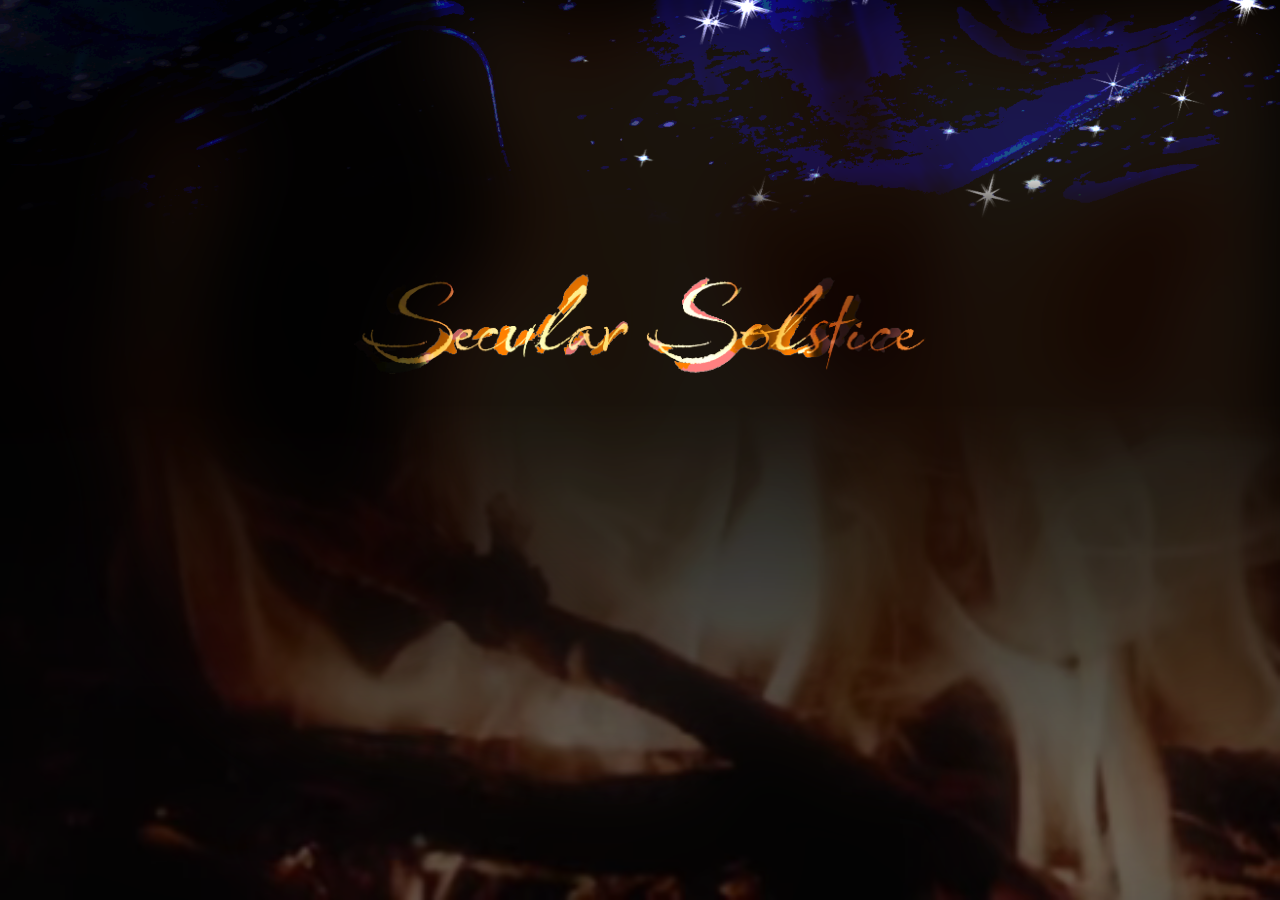
==== flames.html @ dab0f1d1 "Three A/B versions: favourite (people), flames, static - Page fits the screen with no scrolling: sky" ====
<!DOCTYPE html>
<html lang="en" data-version="flames">
<head>
<meta charset="utf-8">
<meta name="viewport" content="width=device-width, initial-scale=1">
<title>Secular Solstice</title>
<link rel="stylesheet" href="style.css">
</head>
<body>

<!-- Effects used by the page (invisible) -->
<svg width="0" height="0" style="position:absolute" aria-hidden="true">
  <!-- Stars: hide light below the threshold, make light above it fully bright (set by scene.js) -->
  <filter id="star-threshold" color-interpolation-filters="sRGB">
    <feComponentTransfer>
      <feFuncR type="linear"/><feFuncG type="linear"/><feFuncB type="linear"/>
    </feComponentTransfer>
  </filter>
  <!-- Torch flames: a slowly shifting ripple that bends the painted flames -->
  <filter id="flame-warp-l" x="-20%" y="-20%" width="140%" height="140%">
    <feTurbulence type="fractalNoise" baseFrequency="0.04 0.09" numOctaves="2" seed="3" result="n">
      <animate attributeName="baseFrequency" dur="2.3s" repeatCount="indefinite"
               values="0.04 0.09; 0.05 0.07; 0.035 0.1; 0.04 0.09"/>
    </feTurbulence>
    <feDisplacementMap in="SourceGraphic" in2="n" scale="9" xChannelSelector="R" yChannelSelector="G"/>
  </filter>
  <filter id="flame-warp-r" x="-20%" y="-20%" width="140%" height="140%">
    <feTurbulence type="fractalNoise" baseFrequency="0.05 0.1" numOctaves="2" seed="11" result="n">
      <animate attributeName="baseFrequency" dur="1.9s" repeatCount="indefinite"
               values="0.05 0.1; 0.04 0.08; 0.055 0.11; 0.05 0.1"/>
    </feTurbulence>
    <feDisplacementMap in="SourceGraphic" in2="n" scale="7" xChannelSelector="R" yChannelSelector="G"/>
  </filter>
</svg>

<div class="scene">
  <!-- Top 25%: sky painting (dim, brightening where the fire reaches) and stars -->
  <div class="sky-band">
    <img class="sky-base" src="sky-band.png" alt="">
    <div class="lit sky-lit">
      <img src="sky-band.png" alt="">
      <canvas class="fire"></canvas>
    </div>
    <img class="stars-base" src="stars-band.png" alt="">
    <div class="lit stars-lit">
      <img src="stars-band.png" alt="">
      <canvas class="fire"></canvas>
    </div>
  </div>

  <!-- Warm firelight over the whole background -->
  <div class="layer opt-glow"><canvas class="fire"></canvas></div>

  <!-- Title: smudge (only where firelit), lettering, fire glowing through the lettering -->
  <div class="title-box">
    <div class="lit smudge-lit">
      <img src="smudge.png" alt="">
      <canvas class="fire"></canvas>
    </div>
    <img class="text-base" src="text.png" alt="Secular Solstice">
    <div class="text-fire" aria-hidden="true"><canvas class="fire"></canvas></div>
  </div>

  <!-- Visible flames rising from the bottom edge -->
  <div class="layer opt-flames"><canvas class="fire"></canvas></div>

  <!-- Bottom 25%: the people, with flickering torches -->
  <div class="people-box">
    <div class="torch left"></div>
    <div class="torch right"></div>
    <img class="people-base" src="people-base.png" alt="">
    <img class="flame left" src="flame-left.png" alt="">
    <img class="flame right" src="flame-right.png" alt="">
  </div>
</div>

<script src="scene.js"></script>
</body>
</html>
---- style.css ----
/* Secular Solstice: shared styles for every version of the page.
   Each page sets data-version on <html>: "favourite", "flames" or "static". */

:root {
  /* ---- Knobs (add ?tune to the address to get sliders for these) ---- */
  --text-opacity: 0.3;     /* plain lettering, always visible */
  --fire-boost: 1.6;       /* how far/bright the firelight reaches (1 = video as-is) */
  --sky-base: 0.1;         /* sky painting's brightness with no fire on it (1 = unaffected by fire) */
  --stars-base: 0;         /* stars' brightness with no fire on them */
  --text-width: 44.6vw;    /* lettering width (44.6% of the shared canvas = 44% for the letters alone) */
  --title-y: 36%;          /* where the title's centre sits, from the top of the screen */

  --glow-amt: 0.1;         /* warm firelight washing over the black background */
  --flame-amt: 0;          /* the actual flames, visible rising from the bottom edge */
  --torch-amt: 0.25;       /* glow around the people's torches */

  /* Set many times a second by scene.js from the fire video's brightness (0..1). */
  --flick-l: 0.5;
  --flick-r: 0.5;
}

/* Version 2: flames instead of people */
:root[data-version="flames"] { --flame-amt: 0.35; --torch-amt: 0; }

/* Version 3: fully still: no video, no sparkles, no flames */
:root[data-version="static"] { --sky-base: 0.7; --text-opacity: 0.85; --glow-amt: 0; --torch-amt: 0; }

html, body { margin: 0; height: 100%; background: #000; overflow: hidden; }

/* The whole screen, exactly: never taller or wider than the window, so nothing scrolls.
   Top 25% = sky, bottom 25% = people, the middle stays dark for the title and menus. */
.scene {
  position: relative;
  width: 100vw;
  height: 100vh;
  height: 100dvh;           /* phones: the visible height, excluding the address bar */
  overflow: hidden;
}

.layer { position: absolute; inset: 0; }

/* Fire canvases: scene.js sizes and places each one so it covers the whole screen,
   wherever its parent box is, so every layer sees the same flames in the same place. */
canvas.fire { position: absolute; display: block; }

/* A "lit" group = art multiplied by the firelight (dark where there's no fire),
   cut back to the art's shape, then added on top as light. */
.lit { position: absolute; inset: 0; isolation: isolate; mix-blend-mode: screen; }
.lit canvas.fire {
  filter: grayscale(1) brightness(var(--fire-boost));
  mix-blend-mode: multiply;
}

/* ---- Sky band: top 25% of the screen ---- */
.sky-band {
  position: absolute; left: 0; top: 0; width: 100%; height: 25%;
  overflow: hidden;
  -webkit-mask: linear-gradient(to bottom, #000 75%, transparent);   /* soft lower edge */
          mask: linear-gradient(to bottom, #000 75%, transparent);
}
.sky-band img {
  position: absolute; inset: 0; width: 100%; height: 100%;
  object-fit: cover; object-position: top center;
}
.sky-base { opacity: var(--sky-base); }
.sky-lit {
  opacity: calc(1 - var(--sky-base));
  mix-blend-mode: plus-lighter;          /* sky-base + fire share = 100% where fully lit */
  -webkit-mask: url(sky-band.png) top center / cover no-repeat;
          mask: url(sky-band.png) top center / cover no-repeat;
}
.stars-base { opacity: var(--stars-base); }
.stars-lit {
  -webkit-mask: url(stars-band.png) top center / cover no-repeat;
          mask: url(stars-band.png) top center / cover no-repeat;
}
/* Stars use their own light: only where the fire is bright enough (see #star-threshold),
   and then fully bright. */
.stars-lit canvas.fire {
  filter: grayscale(1) brightness(var(--fire-boost)) url(#star-threshold);
}

/* ---- Background glow ---- */
.opt-glow { mix-blend-mode: screen; opacity: var(--glow-amt); }
.opt-glow canvas.fire { filter: blur(40px) saturate(1.3) brightness(1.3); }

/* ---- Visible flames rising from the bottom ---- */
.opt-flames {
  mix-blend-mode: screen;
  opacity: var(--flame-amt);
  -webkit-mask: linear-gradient(to top, #000 0%, #000 12%, transparent 55%);
          mask: linear-gradient(to top, #000 0%, #000 12%, transparent 55%);
}

/* ---- Title: lettering + smudge, sharing one box so they always line up ---- */
.title-box {
  position: absolute;
  left: 50%; top: var(--title-y);
  width: min(92vw, max(300px, var(--text-width)));
  aspect-ratio: 1171 / 203;
  transform: translate(-50%, -50%);
}
.title-box img { position: absolute; inset: 0; width: 100%; height: 100%; display: block; }
.smudge-lit {
  -webkit-mask: url(smudge.png) 0 0 / 100% 100% no-repeat;
          mask: url(smudge.png) 0 0 / 100% 100% no-repeat;
}
.text-base { opacity: var(--text-opacity); }
.text-fire {                                 /* fire glowing through the letters, full colour */
  position: absolute; inset: 0;
  mix-blend-mode: screen;
  -webkit-mask: url(text.png) 0 0 / 100% 100% no-repeat;
          mask: url(text.png) 0 0 / 100% 100% no-repeat;
}
.text-fire canvas.fire { filter: brightness(var(--fire-boost)); }

/* ---- People: bottom 25% of the screen ---- */
.people-box {
  position: absolute; left: 50%; bottom: 0;
  height: min(25%, calc(100vw * 538 / 2560));   /* never wider than the screen */
  aspect-ratio: 2560 / 538;
  transform: translateX(-50%);
}
.people-box > img { position: absolute; display: block; }
.people-base { inset: 0; width: 100%; height: 100%; }

/* Torch flames: cut out of the people art so they can move.
   Positions are the cut-out boxes, as % of the people image. */
.flame { transform-origin: 50% 100%; }
.flame.left  { left: 13.672%; top: 27.881%; width: 11.328%; height: 36.245%; }
.flame.right { left: 64.844%; top: 27.881%; width: 6.641%;  height: 38.104%; }
:root:not([data-version="static"]) .flame.left {
  filter: url(#flame-warp-l) brightness(calc(0.85 + 0.45 * var(--flick-l)));
  transform: scale(calc(0.97 + 0.06 * var(--flick-l)), calc(0.92 + 0.14 * var(--flick-l)));
}
:root:not([data-version="static"]) .flame.right {
  filter: url(#flame-warp-r) brightness(calc(0.85 + 0.45 * var(--flick-r)));
  transform: scale(calc(0.97 + 0.06 * var(--flick-r)), calc(0.92 + 0.14 * var(--flick-r)));
}

/* Glow around each torch, flickering with the fire */
.torch {
  position: absolute;
  width: 40%; aspect-ratio: 1;
  transform: translate(-50%, -50%);
  border-radius: 50%;
  background: radial-gradient(closest-side, rgba(255,190,90,.9), rgba(255,120,30,.45) 35%, rgba(200,60,10,.15) 65%, transparent);
  mix-blend-mode: screen;
  pointer-events: none;
}
.torch.left  { left: 19.3%; top: 46%; opacity: calc(var(--torch-amt) * (0.35 + 0.9 * var(--flick-l))); }
.torch.right { left: 68.2%; top: 47%; opacity: calc(var(--torch-amt) * (0.35 + 0.9 * var(--flick-r))); }

/* ---- What each version leaves out ---- */
:root[data-version="flames"] .people-box { display: none; }
:root[data-version="static"] .lit,
:root[data-version="static"] .text-fire,
:root[data-version="static"] .opt-glow,
:root[data-version="static"] .opt-flames,
:root[data-version="static"] .stars-base,
:root[data-version="static"] .torch { display: none; }

/* ---- Tuning panel (only with ?tune in the address) ---- */
.tuning {
  position: fixed; right: 12px; bottom: 12px; z-index: 10;
  max-height: calc(100vh - 24px); overflow: auto;
  background: rgba(30,30,30,.88); color: #ddd;
  font: 13px system-ui, sans-serif;
  padding: 10px 12px; border-radius: 8px;
  display: grid; grid-template-columns: auto 140px 2.5em; gap: 6px 8px; align-items: center;
}
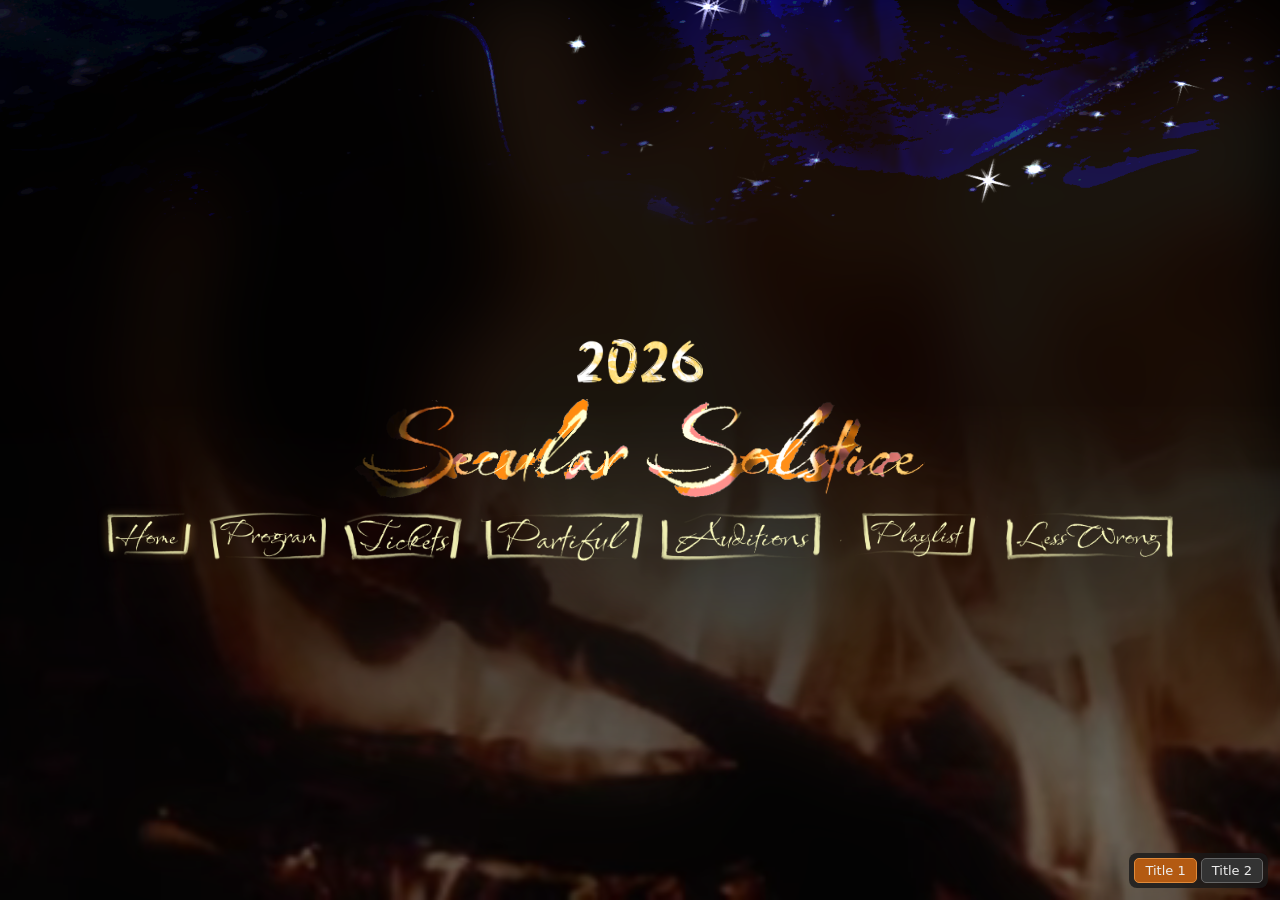
==== commit cf470164: "Add 2026, image menu, Program coming-soon view, title switcher - 2026 image centred above the title;" ====
--- a/flames.html
+++ b/flames.html
@@ -51,16 +51,6 @@
   <!-- Warm firelight over the whole background -->
   <div class="layer opt-glow"><canvas class="fire"></canvas></div>
 
-  <!-- Title: smudge (only where firelit), lettering, fire glowing through the lettering -->
-  <div class="title-box">
-    <div class="lit smudge-lit">
-      <img src="smudge.png" alt="">
-      <canvas class="fire"></canvas>
-    </div>
-    <img class="text-base" src="text.png" alt="Secular Solstice">
-    <div class="text-fire" aria-hidden="true"><canvas class="fire"></canvas></div>
-  </div>
-
   <!-- Visible flames rising from the bottom edge -->
   <div class="layer opt-flames"><canvas class="fire"></canvas></div>
 
@@ -72,6 +62,50 @@
     <img class="flame left" src="flame-left.png" alt="">
     <img class="flame right" src="flame-right.png" alt="">
   </div>
+
+  <!-- Program page: replaces the people -->
+  <p class="coming-soon">Coming soon</p>
+
+  <!-- Middle 50%: year, title, menu -->
+  <div class="middle">
+    <img class="year" src="2026.png" alt="2026">
+
+    <!-- Title 1: splash (only where firelit), lettering, fire glowing through the lettering -->
+    <div class="title-box t1" role="heading" aria-level="1">
+      <div class="lit splash-lit">
+        <img src="smudge.png" alt="">
+        <canvas class="fire"></canvas>
+      </div>
+      <img class="text-base" src="text.png" alt="Secular Solstice">
+      <div class="text-fire" aria-hidden="true"><canvas class="fire"></canvas></div>
+    </div>
+
+    <!-- Title 2: same layers, new lettering and splash -->
+    <div class="title-box t2" role="heading" aria-level="1">
+      <div class="lit splash-lit">
+        <img src="title-b-splash.png" alt="">
+        <canvas class="fire"></canvas>
+      </div>
+      <img class="text-base" src="title-b-text.png" alt="Secular Solstice">
+      <div class="text-fire" aria-hidden="true"><canvas class="fire"></canvas></div>
+    </div>
+
+    <nav class="menu" aria-label="Main">
+      <a href="#home" data-page="home"><img src="menu/home.png" alt="Home"></a>
+      <a href="#program" data-page="program"><img src="menu/program.png" alt="Program"></a>
+      <a href="https://www.eventbrite.com/e/bay-area-secular-solstice-2026-tickets-2004527583964" target="_blank" rel="noopener"><img src="menu/tickets.png" alt="Tickets"></a>
+      <a href="https://partiful.com/events/QCfT35d3zo9BMti8f3sm/" target="_blank" rel="noopener"><img src="menu/partiful.png" alt="Partiful"></a>
+      <a href="https://www.lesswrong.com/posts/YXe6Ni3vMCYdNWmqN/bay-area-solstice-2026-auditions" target="_blank" rel="noopener"><img src="menu/auditions.png" alt="Auditions"></a>
+      <a href="https://open.spotify.com/playlist/4cjj2xFFtVw1xn0FonQDgu?si=fca6d054ec1f41da" target="_blank" rel="noopener"><img src="menu/playlist.png" alt="Playlist"></a>
+      <a href="https://www.lesswrong.com/events/umzGbxosnsxKPLQpX/bay-area-winter-solstice" target="_blank" rel="noopener"><img src="menu/lesswrong.png" alt="LessWrong"></a>
+    </nav>
+  </div>
+</div>
+
+<!-- Title switcher for feedback (bottom right) -->
+<div class="title-switch" role="group" aria-label="Title style">
+  <button type="button" data-title="1">Title 1</button>
+  <button type="button" data-title="2">Title 2</button>
 </div>
 
 <script src="scene.js"></script>
--- a/style.css
+++ b/style.css
@@ -1,5 +1,12 @@
 /* Secular Solstice: shared styles for every version of the page.
-   Each page sets data-version on <html>: "favourite", "flames" or "static". */
+   Each page sets data-version on <html>: "favourite", "flames" or "static".
+   scene.js also sets data-title ("1" or "2") and data-page ("home" or "program"). */
+
+@font-face {
+  font-family: "Babylonica";
+  src: url(fonts/Babylonica-Regular.ttf) format("truetype");
+  font-display: swap;
+}
 
 :root {
   /* ---- Knobs (add ?tune to the address to get sliders for these) ---- */
@@ -7,8 +14,7 @@
   --fire-boost: 1.6;       /* how far/bright the firelight reaches (1 = video as-is) */
   --sky-base: 0.1;         /* sky painting's brightness with no fire on it (1 = unaffected by fire) */
   --stars-base: 0;         /* stars' brightness with no fire on them */
-  --text-width: 44.6vw;    /* lettering width (44.6% of the shared canvas = 44% for the letters alone) */
-  --title-y: 36%;          /* where the title's centre sits, from the top of the screen */
+  --text-width: 44.6vw;    /* title width (44.6% of title 1's canvas = 44% for the letters alone) */
 
   --glow-amt: 0.1;         /* warm firelight washing over the black background */
   --flame-amt: 0;          /* the actual flames, visible rising from the bottom edge */
@@ -22,13 +28,16 @@
 /* Version 2: flames instead of people */
 :root[data-version="flames"] { --flame-amt: 0.35; --torch-amt: 0; }
 
-/* Version 3: fully still: no video, no sparkles, no flames */
-:root[data-version="static"] { --sky-base: 0.7; --text-opacity: 0.85; --glow-amt: 0; --torch-amt: 0; }
+/* Version 3: fully still, everything at full strength */
+:root[data-version="static"] {
+  --sky-base: 1; --stars-base: 1; --text-opacity: 1;
+  --glow-amt: 0; --torch-amt: 0; --flame-amt: 0;
+}
 
 html, body { margin: 0; height: 100%; background: #000; overflow: hidden; }
 
 /* The whole screen, exactly: never taller or wider than the window, so nothing scrolls.
-   Top 25% = sky, bottom 25% = people, the middle stays dark for the title and menus. */
+   Top 25% = sky, bottom 25% = people, the middle 50% holds the title and menu. */
 .scene {
   position: relative;
   width: 100vw;
@@ -51,31 +60,28 @@
   mix-blend-mode: multiply;
 }
 
-/* ---- Sky band: top 25% of the screen ---- */
+/* ---- Sky band: top 25% of the screen ----
+   On wide screens the painting is cropped from the TOP, so its bottom edge always shows. */
 .sky-band {
   position: absolute; left: 0; top: 0; width: 100%; height: 25%;
   overflow: hidden;
-  -webkit-mask: linear-gradient(to bottom, #000 75%, transparent);   /* soft lower edge */
-          mask: linear-gradient(to bottom, #000 75%, transparent);
 }
 .sky-band img {
   position: absolute; inset: 0; width: 100%; height: 100%;
-  object-fit: cover; object-position: top center;
+  object-fit: cover; object-position: bottom center;
 }
 .sky-base { opacity: var(--sky-base); }
 .sky-lit {
   opacity: calc(1 - var(--sky-base));
   mix-blend-mode: plus-lighter;          /* sky-base + fire share = 100% where fully lit */
-  -webkit-mask: url(sky-band.png) top center / cover no-repeat;
-          mask: url(sky-band.png) top center / cover no-repeat;
+  background: #000;   /* the sky art is opaque; black behind it stops a 1px line of raw fire at its edge */
 }
 .stars-base { opacity: var(--stars-base); }
 .stars-lit {
-  -webkit-mask: url(stars-band.png) top center / cover no-repeat;
-          mask: url(stars-band.png) top center / cover no-repeat;
-}
-/* Stars use their own light: only where the fire is bright enough (see #star-threshold),
-   and then fully bright. */
+  -webkit-mask: url(stars-band.png) bottom center / cover no-repeat;
+          mask: url(stars-band.png) bottom center / cover no-repeat;
+}
+/* Stars only appear where the fire is bright enough (see #star-threshold), then fully bright. */
 .stars-lit canvas.fire {
   filter: grayscale(1) brightness(var(--fire-boost)) url(#star-threshold);
 }
@@ -92,29 +98,64 @@
           mask: linear-gradient(to top, #000 0%, #000 12%, transparent 55%);
 }
 
-/* ---- Title: lettering + smudge, sharing one box so they always line up ---- */
-.title-box {
-  position: absolute;
-  left: 50%; top: var(--title-y);
-  width: min(92vw, max(300px, var(--text-width)));
-  aspect-ratio: 1171 / 203;
-  transform: translate(-50%, -50%);
-}
+/* ---- Middle 50%: 2026, title, menu, stacked and centred ---- */
+.middle {
+  position: absolute; left: 0; right: 0; top: 25%; bottom: 25%;
+  display: flex; flex-direction: column; align-items: center; justify-content: center;
+  gap: 1.6vh;
+}
+
+/* Title width: the size you picked, but never so tall it crowds the middle area. */
+.title-box { position: relative; flex: none; }
+.title-box.t1 { aspect-ratio: 1171 / 203; width: min(92vw, max(300px, var(--text-width)), 24vh * 1171 / 203); }
+.title-box.t2 { aspect-ratio: 1400 / 561; width: min(92vw, max(300px, var(--text-width)), 32vh * 1400 / 561); }
+:root:not([data-title="2"]) .title-box.t2,
+:root[data-title="2"] .title-box.t1 { display: none; }
+
+.year {
+  display: block; flex: none;
+  aspect-ratio: 635 / 227;
+  width: min(30vw, max(90px, calc(var(--text-width) * 0.22)), 9vh * 635 / 227);
+}
+
 .title-box img { position: absolute; inset: 0; width: 100%; height: 100%; display: block; }
-.smudge-lit {
+.text-base { opacity: var(--text-opacity); }
+.t1 .splash-lit {
   -webkit-mask: url(smudge.png) 0 0 / 100% 100% no-repeat;
           mask: url(smudge.png) 0 0 / 100% 100% no-repeat;
 }
-.text-base { opacity: var(--text-opacity); }
+.t2 .splash-lit {
+  -webkit-mask: url(title-b-splash.png) 0 0 / 100% 100% no-repeat;
+          mask: url(title-b-splash.png) 0 0 / 100% 100% no-repeat;
+}
 .text-fire {                                 /* fire glowing through the letters, full colour */
   position: absolute; inset: 0;
   mix-blend-mode: screen;
+}
+.t1 .text-fire {
   -webkit-mask: url(text.png) 0 0 / 100% 100% no-repeat;
           mask: url(text.png) 0 0 / 100% 100% no-repeat;
 }
+.t2 .text-fire {
+  -webkit-mask: url(title-b-text.png) 0 0 / 100% 100% no-repeat;
+          mask: url(title-b-text.png) 0 0 / 100% 100% no-repeat;
+}
 .text-fire canvas.fire { filter: brightness(var(--fire-boost)); }
 
-/* ---- People: bottom 25% of the screen ---- */
+/* ---- Menu ---- */
+.menu {
+  display: flex; flex-wrap: wrap; justify-content: center; align-items: center;
+  gap: 0.6vh 1.4vw;
+  max-width: 94vw;
+  position: relative; z-index: 2;
+}
+.menu a { display: block; line-height: 0; border-radius: 4px; transition: filter .2s, transform .2s; }
+.menu img { display: block; height: clamp(26px, min(6vh, 3.8vw), 64px); width: auto; }
+.menu a:hover, .menu a:focus-visible { filter: brightness(1.3) drop-shadow(0 0 6px rgba(255,190,90,.6)); transform: translateY(-2px); }
+.menu a:focus-visible { outline: 2px solid rgba(255,200,120,.8); outline-offset: 3px; }
+.menu a[aria-current="page"] { filter: drop-shadow(0 0 5px rgba(255,190,90,.55)); }
+
+/* ---- Bottom 25%: people (home) or "coming soon" (program) ---- */
 .people-box {
   position: absolute; left: 50%; bottom: 0;
   height: min(25%, calc(100vw * 538 / 2560));   /* never wider than the screen */
@@ -124,19 +165,11 @@
 .people-box > img { position: absolute; display: block; }
 .people-base { inset: 0; width: 100%; height: 100%; }
 
-/* Torch flames: cut out of the people art so they can move.
-   Positions are the cut-out boxes, as % of the people image. */
-.flame { transform-origin: 50% 100%; }
+/* Torch flames: cut out of the people art so they can move. */
 .flame.left  { left: 13.672%; top: 27.881%; width: 11.328%; height: 36.245%; }
 .flame.right { left: 64.844%; top: 27.881%; width: 6.641%;  height: 38.104%; }
-:root:not([data-version="static"]) .flame.left {
-  filter: url(#flame-warp-l) brightness(calc(0.85 + 0.45 * var(--flick-l)));
-  transform: scale(calc(0.97 + 0.06 * var(--flick-l)), calc(0.92 + 0.14 * var(--flick-l)));
-}
-:root:not([data-version="static"]) .flame.right {
-  filter: url(#flame-warp-r) brightness(calc(0.85 + 0.45 * var(--flick-r)));
-  transform: scale(calc(0.97 + 0.06 * var(--flick-r)), calc(0.92 + 0.14 * var(--flick-r)));
-}
+:root:not([data-version="static"]) .flame.left  { filter: url(#flame-warp-l) brightness(calc(0.85 + 0.45 * var(--flick-l))); }
+:root:not([data-version="static"]) .flame.right { filter: url(#flame-warp-r) brightness(calc(0.85 + 0.45 * var(--flick-r))); }
 
 /* Glow around each torch, flickering with the fire */
 .torch {
@@ -151,18 +184,45 @@
 .torch.left  { left: 19.3%; top: 46%; opacity: calc(var(--torch-amt) * (0.35 + 0.9 * var(--flick-l))); }
 .torch.right { left: 68.2%; top: 47%; opacity: calc(var(--torch-amt) * (0.35 + 0.9 * var(--flick-r))); }
 
+.coming-soon {
+  position: absolute; left: 0; right: 0; bottom: 0; height: 25%;
+  display: none; align-items: center; justify-content: center;
+  margin: 0;
+  font: normal clamp(36px, 9vh, 110px) / 1 "Babylonica", cursive;
+  color: #f4e3a6;
+  text-shadow: 0 0 18px rgba(255,170,70,.35);
+}
+:root[data-page="program"] .people-box,
+:root[data-page="program"] .opt-flames { display: none; }
+:root[data-page="program"] .coming-soon { display: flex; }
+
 /* ---- What each version leaves out ---- */
 :root[data-version="flames"] .people-box { display: none; }
-:root[data-version="static"] .lit,
+:root[data-version="static"] .sky-lit,
+:root[data-version="static"] .stars-lit,
 :root[data-version="static"] .text-fire,
 :root[data-version="static"] .opt-glow,
 :root[data-version="static"] .opt-flames,
-:root[data-version="static"] .stars-base,
-:root[data-version="static"] .torch { display: none; }
+:root[data-version="static"] .torch,
+:root[data-version="static"] .lit canvas.fire { display: none; }
+:root[data-version="static"] .splash-lit { mix-blend-mode: normal; }   /* splash shown as painted */
+
+/* ---- Title switcher (bottom right) ---- */
+.title-switch {
+  position: fixed; right: 12px; bottom: 12px; z-index: 10;
+  display: flex; gap: 4px; padding: 5px;
+  background: rgba(25,25,25,.8); border-radius: 8px;
+  font: 13px system-ui, sans-serif;
+}
+.title-switch button {
+  font: inherit; color: #eee; background: #333; cursor: pointer;
+  border: 1px solid #666; border-radius: 5px; padding: 4px 10px;
+}
+.title-switch button[aria-pressed="true"] { background: #b35a12; border-color: #e08a3a; }
 
 /* ---- Tuning panel (only with ?tune in the address) ---- */
 .tuning {
-  position: fixed; right: 12px; bottom: 12px; z-index: 10;
+  position: fixed; left: 12px; bottom: 12px; z-index: 10;
   max-height: calc(100vh - 24px); overflow: auto;
   background: rgba(30,30,30,.88); color: #ddd;
   font: 13px system-ui, sans-serif;
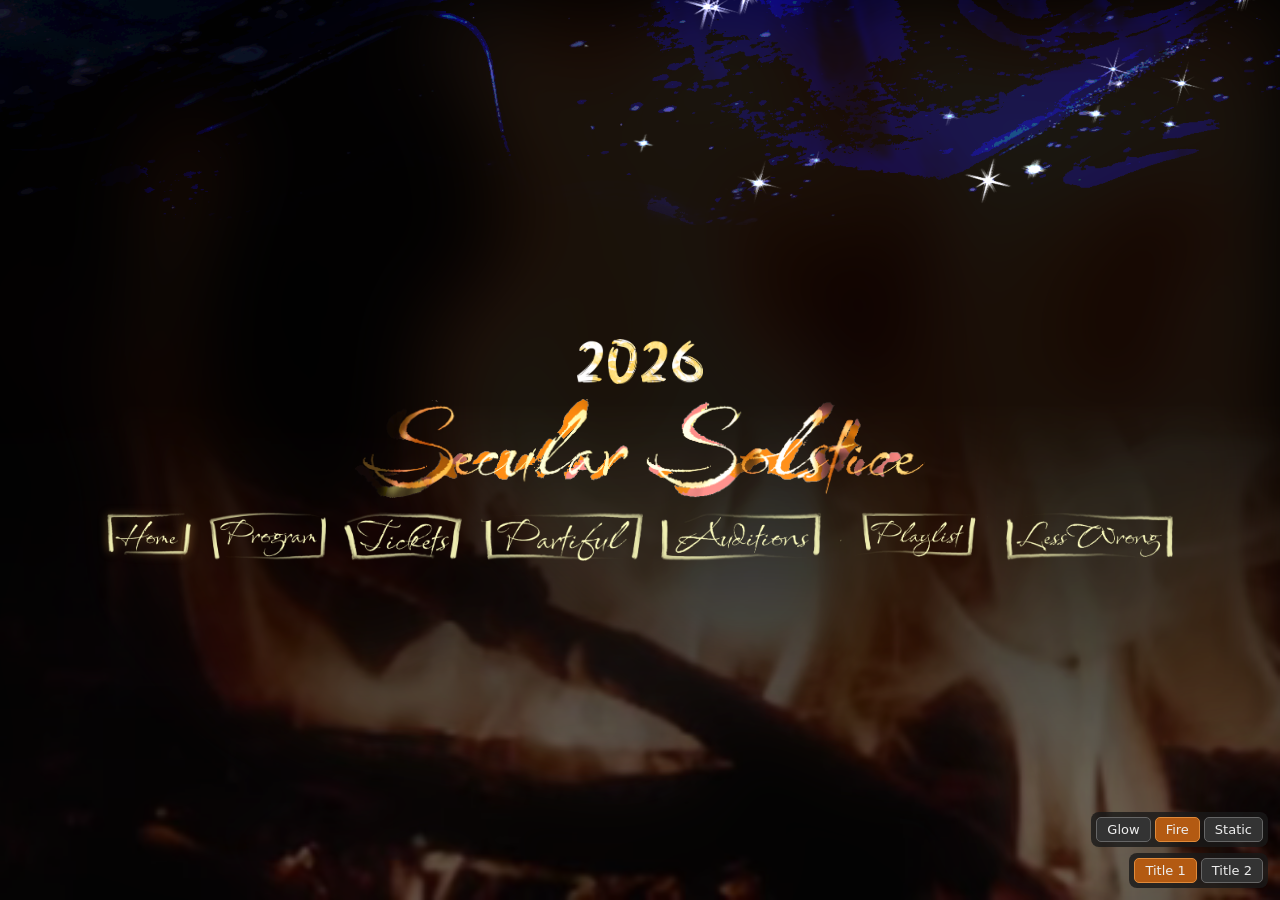
==== commit 43f276b2: "Glow / Fire / Static switcher on one page - Style buttons above the title buttons in the bottom righ" ====
--- a/flames.html
+++ b/flames.html
@@ -1,113 +1,14 @@
 <!DOCTYPE html>
-<html lang="en" data-version="flames">
+<html lang="en">
 <head>
 <meta charset="utf-8">
-<meta name="viewport" content="width=device-width, initial-scale=1">
 <title>Secular Solstice</title>
-<link rel="stylesheet" href="style.css">
+<!-- Old link: this style is now a switch on the main page. -->
+<meta http-equiv="refresh" content="0; url=./?style=fire">
+<script>
+  var p = new URLSearchParams(location.search); p.set('style', 'fire');
+  location.replace('./?' + p.toString() + location.hash);
+</script>
 </head>
-<body>
-
-<!-- Effects used by the page (invisible) -->
-<svg width="0" height="0" style="position:absolute" aria-hidden="true">
-  <!-- Stars: hide light below the threshold, make light above it fully bright (set by scene.js) -->
-  <filter id="star-threshold" color-interpolation-filters="sRGB">
-    <feComponentTransfer>
-      <feFuncR type="linear"/><feFuncG type="linear"/><feFuncB type="linear"/>
-    </feComponentTransfer>
-  </filter>
-  <!-- Torch flames: a slowly shifting ripple that bends the painted flames -->
-  <filter id="flame-warp-l" x="-20%" y="-20%" width="140%" height="140%">
-    <feTurbulence type="fractalNoise" baseFrequency="0.04 0.09" numOctaves="2" seed="3" result="n">
-      <animate attributeName="baseFrequency" dur="2.3s" repeatCount="indefinite"
-               values="0.04 0.09; 0.05 0.07; 0.035 0.1; 0.04 0.09"/>
-    </feTurbulence>
-    <feDisplacementMap in="SourceGraphic" in2="n" scale="9" xChannelSelector="R" yChannelSelector="G"/>
-  </filter>
-  <filter id="flame-warp-r" x="-20%" y="-20%" width="140%" height="140%">
-    <feTurbulence type="fractalNoise" baseFrequency="0.05 0.1" numOctaves="2" seed="11" result="n">
-      <animate attributeName="baseFrequency" dur="1.9s" repeatCount="indefinite"
-               values="0.05 0.1; 0.04 0.08; 0.055 0.11; 0.05 0.1"/>
-    </feTurbulence>
-    <feDisplacementMap in="SourceGraphic" in2="n" scale="7" xChannelSelector="R" yChannelSelector="G"/>
-  </filter>
-</svg>
-
-<div class="scene">
-  <!-- Top 25%: sky painting (dim, brightening where the fire reaches) and stars -->
-  <div class="sky-band">
-    <img class="sky-base" src="sky-band.png" alt="">
-    <div class="lit sky-lit">
-      <img src="sky-band.png" alt="">
-      <canvas class="fire"></canvas>
-    </div>
-    <img class="stars-base" src="stars-band.png" alt="">
-    <div class="lit stars-lit">
-      <img src="stars-band.png" alt="">
-      <canvas class="fire"></canvas>
-    </div>
-  </div>
-
-  <!-- Warm firelight over the whole background -->
-  <div class="layer opt-glow"><canvas class="fire"></canvas></div>
-
-  <!-- Visible flames rising from the bottom edge -->
-  <div class="layer opt-flames"><canvas class="fire"></canvas></div>
-
-  <!-- Bottom 25%: the people, with flickering torches -->
-  <div class="people-box">
-    <div class="torch left"></div>
-    <div class="torch right"></div>
-    <img class="people-base" src="people-base.png" alt="">
-    <img class="flame left" src="flame-left.png" alt="">
-    <img class="flame right" src="flame-right.png" alt="">
-  </div>
-
-  <!-- Program page: replaces the people -->
-  <p class="coming-soon">Coming soon</p>
-
-  <!-- Middle 50%: year, title, menu -->
-  <div class="middle">
-    <img class="year" src="2026.png" alt="2026">
-
-    <!-- Title 1: splash (only where firelit), lettering, fire glowing through the lettering -->
-    <div class="title-box t1" role="heading" aria-level="1">
-      <div class="lit splash-lit">
-        <img src="smudge.png" alt="">
-        <canvas class="fire"></canvas>
-      </div>
-      <img class="text-base" src="text.png" alt="Secular Solstice">
-      <div class="text-fire" aria-hidden="true"><canvas class="fire"></canvas></div>
-    </div>
-
-    <!-- Title 2: same layers, new lettering and splash -->
-    <div class="title-box t2" role="heading" aria-level="1">
-      <div class="lit splash-lit">
-        <img src="title-b-splash.png" alt="">
-        <canvas class="fire"></canvas>
-      </div>
-      <img class="text-base" src="title-b-text.png" alt="Secular Solstice">
-      <div class="text-fire" aria-hidden="true"><canvas class="fire"></canvas></div>
-    </div>
-
-    <nav class="menu" aria-label="Main">
-      <a href="#home" data-page="home"><img src="menu/home.png" alt="Home"></a>
-      <a href="#program" data-page="program"><img src="menu/program.png" alt="Program"></a>
-      <a href="https://www.eventbrite.com/e/bay-area-secular-solstice-2026-tickets-2004527583964" target="_blank" rel="noopener"><img src="menu/tickets.png" alt="Tickets"></a>
-      <a href="https://partiful.com/events/QCfT35d3zo9BMti8f3sm/" target="_blank" rel="noopener"><img src="menu/partiful.png" alt="Partiful"></a>
-      <a href="https://www.lesswrong.com/posts/YXe6Ni3vMCYdNWmqN/bay-area-solstice-2026-auditions" target="_blank" rel="noopener"><img src="menu/auditions.png" alt="Auditions"></a>
-      <a href="https://open.spotify.com/playlist/4cjj2xFFtVw1xn0FonQDgu?si=fca6d054ec1f41da" target="_blank" rel="noopener"><img src="menu/playlist.png" alt="Playlist"></a>
-      <a href="https://www.lesswrong.com/events/umzGbxosnsxKPLQpX/bay-area-winter-solstice" target="_blank" rel="noopener"><img src="menu/lesswrong.png" alt="LessWrong"></a>
-    </nav>
-  </div>
-</div>
-
-<!-- Title switcher for feedback (bottom right) -->
-<div class="title-switch" role="group" aria-label="Title style">
-  <button type="button" data-title="1">Title 1</button>
-  <button type="button" data-title="2">Title 2</button>
-</div>
-
-<script src="scene.js"></script>
-</body>
-</html>
+<body></body>
+</html>
